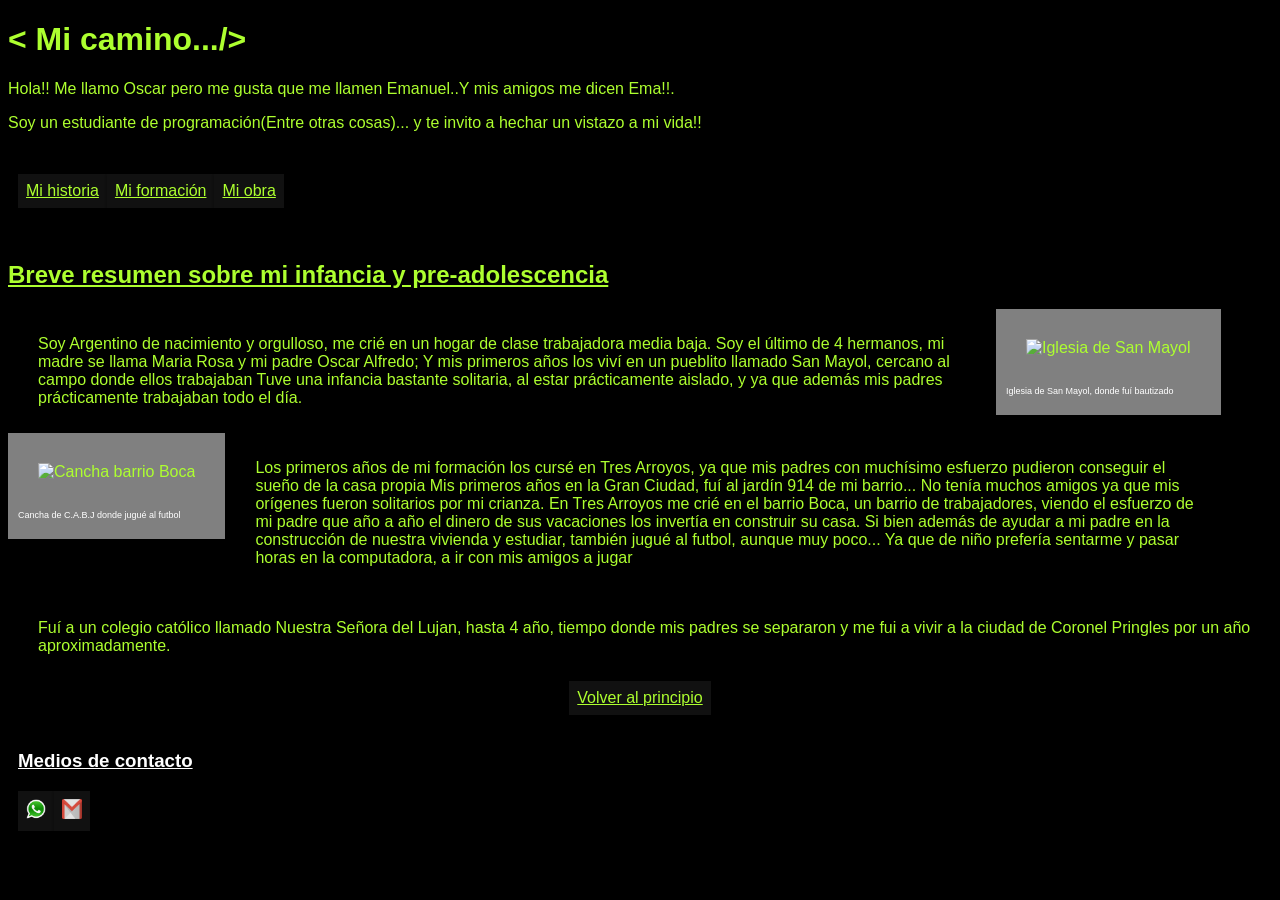
==== 01_mi_historia.html @ aeeda163 "Add files via upload" ====
<!DOCTYPE html>
<html lang="es">
<head>

    <meta charset="UTF-8">
    <meta http-equiv="X-UA-Compatible" content="IE=edge">
    <meta name="viewport" content="width=device-width, initial-scale=1.0">
    <title>Hoja de vida</title>

    <link rel="stylesheet"
    href="estilos.css"
    >

    <link rel="stylesheet"
    href="subelementos_section_aside.css"
    >

    <link rel="stylesheet"
    href="navegador.css"
    >

    <link rel="stylesheet"
    href="grid.css"
    >
    
    <link rel="icon" type="image/x-icon" href="icono CV.png">


</head>

<body>

    <header class="row" id="header">

    <h1 id="titulo">
        &#60; Mi camino.../&#62;
    </h1>

    <p id="presentacion">
        Hola!! Me llamo Oscar pero me gusta que me llamen Emanuel..Y mis amigos me dicen Ema!!.
    </p>

    <p id="informacion">
        Soy un estudiante de programación(Entre otras cosas)... y te invito a hechar un vistazo a mi vida!!
    </p>

    </header>

<nav class="row" >
      
    <menu class="lcol-3 menu" id="menu" class="menu">
        
        <ul>

          <li id="mi_historia"><a href="01_mi_historia.html">Mi historia</a></li>

          <li id="mi_formacion"><a href="02_mi_formacion.html">Mi formación</a></li>

          <li id="mi_obra"><a href="03_mi_obra.html">Mi obra</a></li>

        </ul>

    </menu>

</nav>

<!--A PARTIR DE ACÁ ES LA SECCIÓN SOBRE MI HISTORIA-->

<main id="mi_historia_1" class="row">

    <h2 id="mi_historia_titulo">Breve resumen sobre mi infancia y pre-adolescencia</h2>

    <section class="lcol-9">

<p>Soy Argentino de nacimiento y orgulloso, me crié en un hogar de clase trabajadora media baja.

Soy el último de 4 hermanos, mi madre se llama Maria Rosa y mi padre Oscar Alfredo; Y mis primeros años los viví en un pueblito llamado San Mayol, cercano al campo donde ellos trabajaban

Tuve una infancia bastante solitaria, al estar prácticamente aislado, y ya que además mis padres prácticamente trabajaban todo el día.</p>

    </section>

    <aside class="lcol-12">

    <img
    src="https://radiowgarage.com.ar/wp-content/uploads/2022/06/Diseno-sin-titulo-73-1024x768.png"
    width="fit-content"
    height="128px"
    alt="Iglesia de San Mayol"
    >

    <p> Iglesia de San Mayol, donde fuí bautizado</p>


    </aside>

  </main>

<main id="mi_historia_2" class="row">

   <aside class="lcol-12">

   <img 
    src="https://upload.wikimedia.org/wikipedia/commons/3/37/Sede_Boca_Tres_Arroyos.jpg"
    width="fit-content"
    height="120px"
    alt="Cancha barrio Boca"
    >

    <p> Cancha de C.A.B.J donde jugué al futbol</p>

    </aside>

    <section class="lcol-9">

<p>Los primeros años de mi formación los cursé en Tres Arroyos, ya que mis padres con muchísimo esfuerzo pudieron conseguir el sueño de la casa propia

Mis primeros años en la Gran Ciudad, fuí al jardín 914 de mi barrio... No tenía muchos amigos ya que mis orígenes fueron solitarios por mi crianza.

En Tres Arroyos me crié en el barrio Boca, un barrio de trabajadores, viendo el esfuerzo de mi padre que año a año el dinero de sus vacaciones los invertía en construir su casa.

Si bien además de ayudar a mi padre en la construcción de nuestra vivienda y estudiar, también jugué al futbol, aunque muy poco... Ya que de niño prefería sentarme y pasar horas en la computadora, a ir con mis amigos a jugar</p>

    </section>

 </main>

 <main id="mi_historia_3">

    <section class="lcol-12">

    <p>Fuí a un colegio católico llamado Nuestra Señora del Lujan, hasta 4 año, tiempo donde mis padres se separaron y me fui a vivir a la ciudad de Coronel Pringles por un año aproximadamente.</p>
        
    </section>

 </main>
 


<!--A PARTIR DE ACÁ ES LA SECCIÓN SOBRE MI OBRA-->

<!--A PARTIR DE ACÁ CONTINUA LA PÁGINA-->

<div id="volver_al_inicio" class="menu row">
    <ul>
    <li><a href="#" id="volver_al_inicio_link">Volver al principio</a></li>
    </ul>
</div>

<footer class="row, lcol-12" id="footer">

<div id="medios_contacto" class="row menu">

    <h3 id="medios_titulo" class="row">
        Medios de contacto
    </h3>

    <!--OTRA FORMA DE ABRIR EL MENU ES
    ul>li*2>a
-->
    <ul>

    <li><a href="https://wa.me/+5492983384646">
        <img
        width="20"
        height="20"
        alt="Logo de Whatsapp"
        src="Icono Whatsapp.png"
        />
    </a></li>

    <li><a href="mailto:balbuenaoscar5@gmail.com">
        <img
        width="20"
        height="20"
        alt="Logo de Gmail"
        src="Icono Mail.png"
        />
    </a></li>
    
    </ul>

</div>

</footer>

<script src="function_secciones.js"></script>

</body>
</html>
---- estilos.css ----
/* Elementos html */

* {
  color: greenyellow;
  justify-content: left;
  align-items: left;
}

html {
  font-family: "Lucida Sans", sans-serif;
}

body{
  background-color: rgba(0, 0, 0);
  background-size: 100% 100%;
}

header {
  background-size: 100% 100%;
  background-color: #000000;
}

nav{
  padding: 0px;
  width: 100%;
}

aside{
  max-width: fit-content;
  background-color: gray;
}

section{
  margin-left: 20px;
  margin-right: 0px;
  max-width: fit-content;
}

footer{
  align-items: center;
  justify-content: center;
  background-image: url("https://p4.wallpaperbetter.com/wallpaper/264/871/595/blurred-computer-programming-html-wallpaper-preview.jpg");
  max-width: 100%;
  background-size: 100% 100%;
  background-repeat:no-repeat;
  padding: 0px;
}

/* Elementos */
  
p{
  width: auto;
  height: auto;
  max-width: fit-content;
}

h2{
  max-width: 100%;
  text-decoration: underline;
}

/* Clases, y subelementos */

.index_header{
  width: 100%;
}

/* Elementos por id */

#volver_al_inicio{
  position: relative;
  margin: auto;
  align-items: center;

  width: max-content;
  display: block;
}

#medios_titulo{
  color: white;
  text-decoration: underline;
}
---- subelementos_section_aside.css ----
main aside img{
    padding: 20px;
    justify-content: center;
  }
  
  aside p{
    color: white;
    font-size: xx-small;
    vertical-align: text-bottom;
  }
---- navegador.css ----
.menu ul{
    list-style-type: none;
    list-style: none;
    display: flex;
    margin: 0px;
    padding: 0px;
  
    align-items: center;
    width: max-content;
    line-height: normal;
    
  }
  
  .menu ul li {
    display: inline-flex;
    align-items: center;
    justify-content: center;
  }
  
  .menu ul li a {
    padding: 8px;
    margin-bottom: 7px;
    background-color: #35353553;
    box-shadow: 0 1px 3px rgba(0,0,0,0.12), 0 1px 2px rgba(0,0,0,0.24);
  }
  
  /*hover es el evento cuando pasamos por encima el mouse*/
  .menu ul li a:hover {
    background-color: grey;
    cursor: pointer;
  }
  
  .menu ul li a img{
    padding: 0px;
  }
---- grid.css ----
.row::after {
    content: "";
    clear: both;
    display: table;
  }

[class*="lcol-"] {
    float: left;
    padding: 10px;
  }
  
.lcol-1 {width: 8.33%;}
.lcol-2 {width: 16.66%;}
.lcol-3 {width: 25%;}
.lcol-4 {width: 33.33%;}
.lcol-5 {width: 41.66%;}
.lcol-6 {width: 50%;}
.lcol-7 {width: 58.33%;}
.lcol-8 {width: 66.66%;}
.lcol-9 {width: 75%;}
.lcol-10 {width: 83.33%;}
.lcol-11 {width: 91.66%;}
.lcol-12 {width: 100%;}

[class*="rcol-"] {
  float: right;
  padding: 10px;
}

.rcol-1 {width: 8.33%;}
.rcol-2 {width: 16.66%;}
.rcol-3 {width: 25%;}
.rcol-4 {width: 33.33%;}
.rcol-5 {width: 41.66%;}
.rcol-6 {width: 50%;}
.rcol-7 {width: 58.33%;}
.rcol-8 {width: 66.66%;}
.rcol-9 {width: 75%;}
.rcol-10 {width: 83.33%;}
.rcol-11 {width: 91.66%;}
.rcol-12 {width: 100%;}
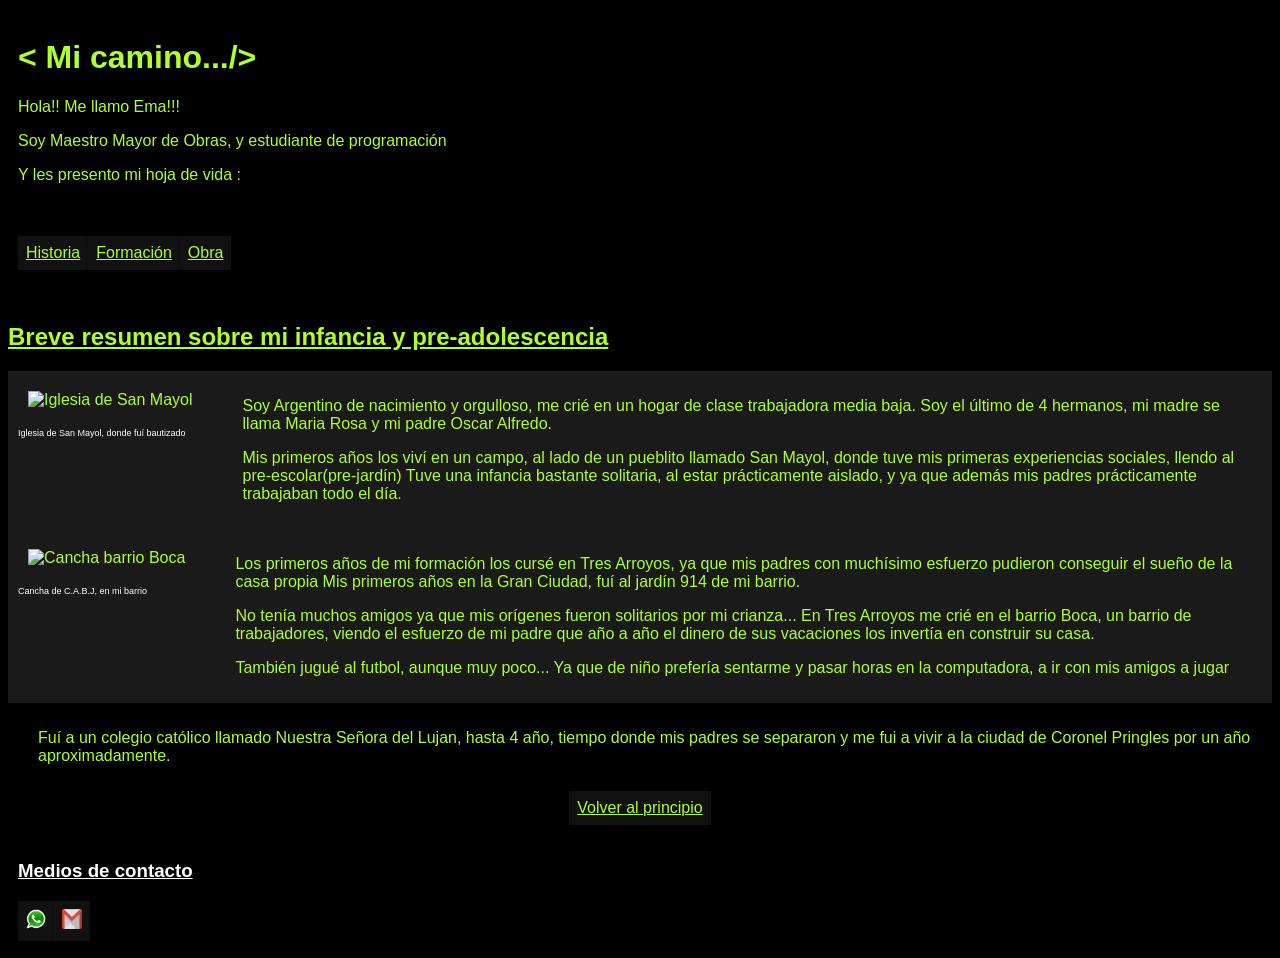
==== commit 5b117c9f: "Add files via upload" ====
--- a/01_mi_historia.html
+++ b/01_mi_historia.html
@@ -22,6 +22,10 @@
     <link rel="stylesheet"
     href="grid.css"
     >
+
+    <link rel="stylesheet"
+    href="web_responsive.css"
+    >
     
     <link rel="icon" type="image/x-icon" href="icono CV.png">
 
@@ -30,18 +34,22 @@
 
 <body>
 
-    <header class="row" id="header">
+    <header class="lcol-12 row" id="header">
 
     <h1 id="titulo">
         &#60; Mi camino.../&#62;
     </h1>
 
     <p id="presentacion">
-        Hola!! Me llamo Oscar pero me gusta que me llamen Emanuel..Y mis amigos me dicen Ema!!.
+        Hola!! Me llamo Ema!!!
     </p>
 
     <p id="informacion">
-        Soy un estudiante de programación(Entre otras cosas)... y te invito a hechar un vistazo a mi vida!!
+        Soy Maestro Mayor de Obras, y estudiante de programación
+    </p>
+
+    <p id="inicio">
+        Y les presento mi hoja de vida :
     </p>
 
     </header>
@@ -52,11 +60,11 @@
         
         <ul>
 
-          <li id="mi_historia"><a href="01_mi_historia.html">Mi historia</a></li>
-
-          <li id="mi_formacion"><a href="02_mi_formacion.html">Mi formación</a></li>
-
-          <li id="mi_obra"><a href="03_mi_obra.html">Mi obra</a></li>
+            <li id="mi_historia"><a href="01_mi_historia.html">Historia</a></li>
+    
+            <li id="mi_formacion"><a href="02_mi_formacion.html">Formación</a></li>
+  
+            <li id="mi_obra"><a href="03_mi_obra.html">Obra</a></li>
 
         </ul>
 
@@ -65,65 +73,73 @@
 </nav>
 
 <!--A PARTIR DE ACÁ ES LA SECCIÓN SOBRE MI HISTORIA-->
+<h2 id="mi_historia_titulo">Breve resumen sobre mi infancia y pre-adolescencia</h2>
 
-<main id="mi_historia_1" class="row">
+<main id="mi_historia_1" class="row article">
 
-    <h2 id="mi_historia_titulo">Breve resumen sobre mi infancia y pre-adolescencia</h2>
 
-    <section class="lcol-9">
+    <aside class="lcol-12">
+
+        <img
+        src="https://radiowgarage.com.ar/wp-content/uploads/2022/06/Diseno-sin-titulo-73-1024x768.png"
+        alt="Iglesia de San Mayol"
+        >
+    
+        <p> Iglesia de San Mayol, donde fuí bautizado</p>
+    
+    
+    </aside>
+
+    <section class="lcol-12">
 
 <p>Soy Argentino de nacimiento y orgulloso, me crié en un hogar de clase trabajadora media baja.
 
-Soy el último de 4 hermanos, mi madre se llama Maria Rosa y mi padre Oscar Alfredo; Y mis primeros años los viví en un pueblito llamado San Mayol, cercano al campo donde ellos trabajaban
+Soy el último de 4 hermanos, mi madre se llama Maria Rosa y mi padre Oscar Alfredo. </p>
+
+<p>Mis primeros años los viví en un campo, al lado de un pueblito llamado San Mayol, donde tuve mis primeras experiencias sociales, llendo al pre-escolar(pre-jardín)
 
 Tuve una infancia bastante solitaria, al estar prácticamente aislado, y ya que además mis padres prácticamente trabajaban todo el día.</p>
 
     </section>
 
-    <aside class="lcol-12">
-
-    <img
-    src="https://radiowgarage.com.ar/wp-content/uploads/2022/06/Diseno-sin-titulo-73-1024x768.png"
-    width="fit-content"
-    height="128px"
-    alt="Iglesia de San Mayol"
-    >
-
-    <p> Iglesia de San Mayol, donde fuí bautizado</p>
+  </main>
 
 
-    </aside>
 
-  </main>
-
-<main id="mi_historia_2" class="row">
+<main id="mi_historia_2" class="row article">
 
    <aside class="lcol-12">
 
    <img 
     src="https://upload.wikimedia.org/wikipedia/commons/3/37/Sede_Boca_Tres_Arroyos.jpg"
-    width="fit-content"
-    height="120px"
     alt="Cancha barrio Boca"
     >
 
-    <p> Cancha de C.A.B.J donde jugué al futbol</p>
+    <p> Cancha de C.A.B.J, en mi barrio</p>
 
     </aside>
 
-    <section class="lcol-9">
+    <section class="lcol-12">
 
 <p>Los primeros años de mi formación los cursé en Tres Arroyos, ya que mis padres con muchísimo esfuerzo pudieron conseguir el sueño de la casa propia
 
-Mis primeros años en la Gran Ciudad, fuí al jardín 914 de mi barrio... No tenía muchos amigos ya que mis orígenes fueron solitarios por mi crianza.
+Mis primeros años en la Gran Ciudad, fuí al jardín 914 de mi barrio.</p>
 
-En Tres Arroyos me crié en el barrio Boca, un barrio de trabajadores, viendo el esfuerzo de mi padre que año a año el dinero de sus vacaciones los invertía en construir su casa.
+<p>No tenía muchos amigos ya que mis orígenes fueron solitarios por mi crianza... En Tres Arroyos me crié en el barrio Boca, un barrio de trabajadores, viendo el esfuerzo de mi padre que año a año el dinero de sus vacaciones los invertía en construir su casa.</p>
 
-Si bien además de ayudar a mi padre en la construcción de nuestra vivienda y estudiar, también jugué al futbol, aunque muy poco... Ya que de niño prefería sentarme y pasar horas en la computadora, a ir con mis amigos a jugar</p>
+<p>También jugué al futbol, aunque muy poco... Ya que de niño prefería sentarme y pasar horas en la computadora, a ir con mis amigos a jugar</p>
 
     </section>
 
  </main>
+
+ <main class="article row">
+
+    
+
+ </main>
+
+
 
  <main id="mi_historia_3">
 
@@ -135,11 +151,6 @@
 
  </main>
  
-
-
-<!--A PARTIR DE ACÁ ES LA SECCIÓN SOBRE MI OBRA-->
-
-<!--A PARTIR DE ACÁ CONTINUA LA PÁGINA-->
 
 <div id="volver_al_inicio" class="menu row">
     <ul>
@@ -184,7 +195,5 @@
 
 </footer>
 
-<script src="function_secciones.js"></script>
-
 </body>
 </html>
--- a/estilos.css
+++ b/estilos.css
@@ -2,12 +2,17 @@
 
 * {
   color: greenyellow;
-  justify-content: left;
-  align-items: left;
+  justify-content: center;
 }
 
 html {
   font-family: "Lucida Sans", sans-serif;
+}
+
+main{
+  justify-content: left;
+  display: flex;
+  padding: 0px;
 }
 
 body{
@@ -16,18 +21,22 @@
 }
 
 header {
-  background-size: 100% 100%;
   background-color: #000000;
+  width: fit-content;
 }
 
 nav{
   padding: 0px;
+  justify-content: center;
   width: 100%;
+  position: relative;
+  margin: auto;
 }
 
 aside{
   max-width: fit-content;
-  background-color: gray;
+  justify-content: center;
+  height: max-content;
 }
 
 section{
@@ -48,6 +57,7 @@
 
 /* Elementos */
   
+
 p{
   width: auto;
   height: auto;
@@ -61,8 +71,10 @@
 
 /* Clases, y subelementos */
 
-.index_header{
-  width: 100%;
+
+
+.article{
+  background: rgb(26, 26, 26);
 }
 
 /* Elementos por id */
--- a/subelementos_section_aside.css
+++ b/subelementos_section_aside.css
@@ -1,10 +1,18 @@
 main aside img{
-    padding: 20px;
     justify-content: center;
+    padding: 10px;
+    
+    width: 100%;
+    height: 128px;
+    object-fit: cover;
   }
   
   aside p{
     color: white;
     font-size: xx-small;
     vertical-align: text-bottom;
+    width: max-content;
+    font-size: fit-content;
+    margin-bottom: auto;
+    display: grid;
   }
--- a/web_responsive.css
+++ b/web_responsive.css
@@ -0,0 +1,28 @@
+/* Dispositivos pequeños(celulares) */
+
+@media (max-width: 767px){
+   main{
+      display: block;
+   }
+
+   main aside img{
+      position: relative;
+      justify-content: center;
+      width: 90%;
+      height: fit-content;
+      padding: 10px;
+      display: flex;
+      margin: auto;
+    }
+
+    main aside p {
+      position: relative;
+      margin: auto;
+    }
+
+    main section p {
+      width: 90%;
+      padding: 10px;
+    }
+  
+}
